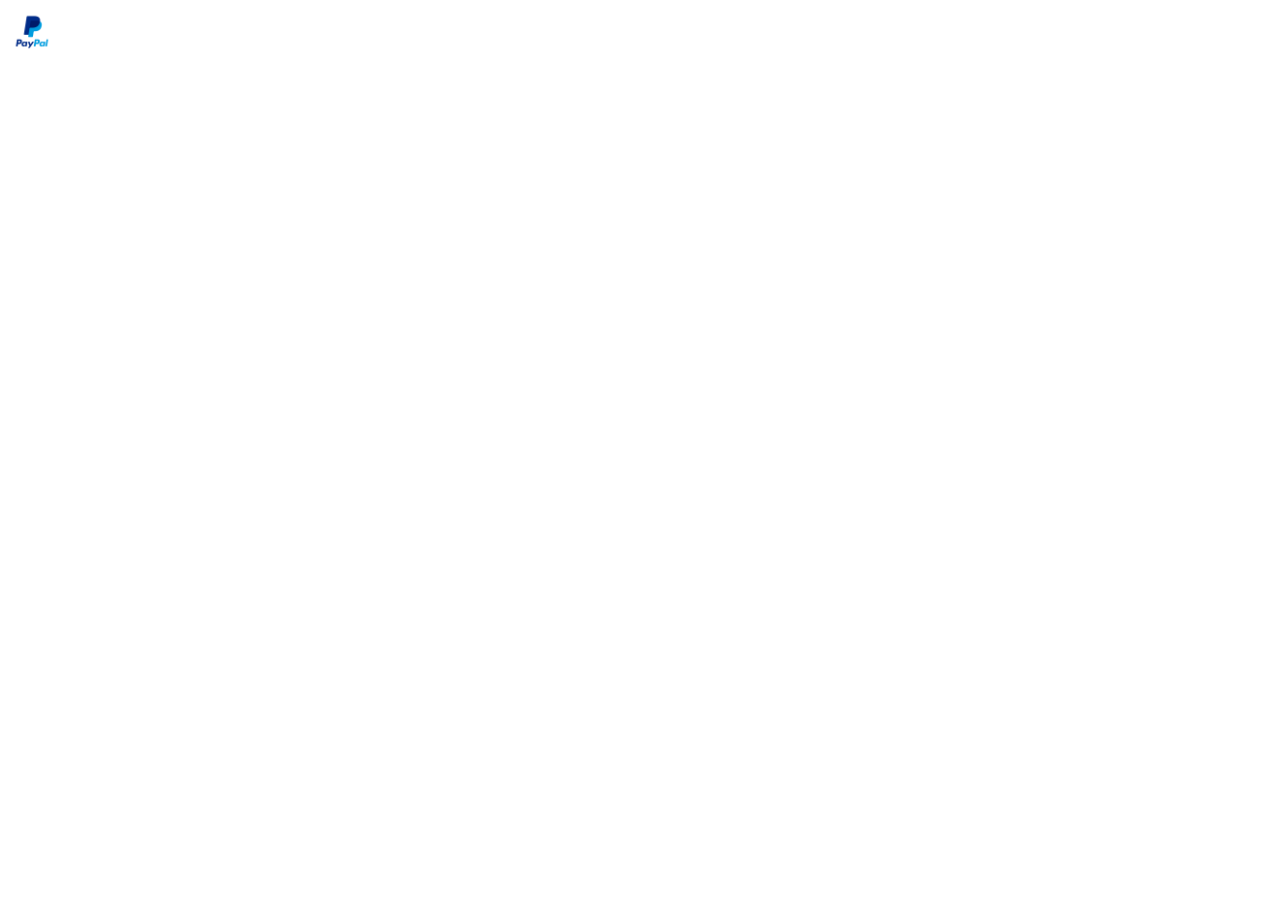
==== Proyecto 4 - Confirmación/index.html @ 25ef9b09 "Update" ====
<!DOCTYPE html>
<html lang="es">
<head>
    <meta charset="UTF-8">
    <meta name="viewport" content="width=device-width, initial-scale=1.0">
    <title>Confirmado</title>
    <link rel="stylesheet" href="style.css">
</head>
<body>
    <div class="conteiner">
        <div class="sub-conteiner">
            <div class="contenido">
                 <div class="icon">
                    <img src="paypal.png" alt="PayPal" width="48">
                 </div>
            </div>
        </div>
    </div>
</body>
</html>
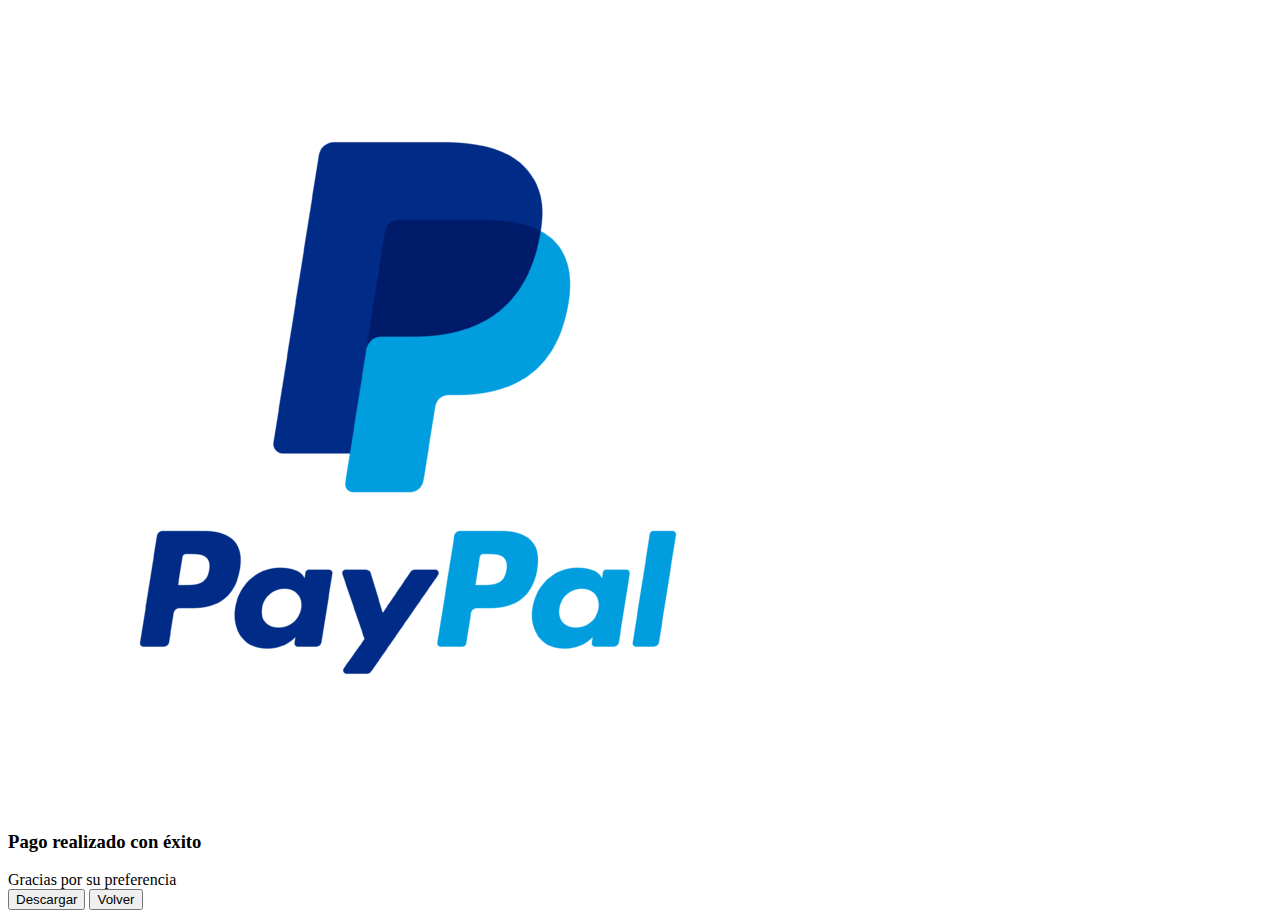
==== commit 7e4582ca: ""Se agrefaron los mensajes y los botones de la confirmación"" ====
--- a/Proyecto 4 - Confirmación/index.html
+++ b/Proyecto 4 - Confirmación/index.html
@@ -11,10 +11,24 @@
         <div class="sub-conteiner">
             <div class="contenido">
                  <div class="icon">
-                    <img src="paypal.png" alt="PayPal" width="48">
+                    <img src="paypal.png" alt="PayPal">
                  </div>
+                 <div class="mensaje">
+                    <div class="title">
+                        <h3>
+                            Pago realizado con éxito
+                        </h3>
+                        <div class="text">
+                            Gracias por su preferencia
+                        </div>
+                    </div>
+                 </div>
+            </div>
+            <div class="actions">
+                <button class="btn-descargar">Descargar</button>
+                <button class="btn-volver">Volver</button>
             </div>
         </div>
     </div>
 </body>
-</html>+</html>
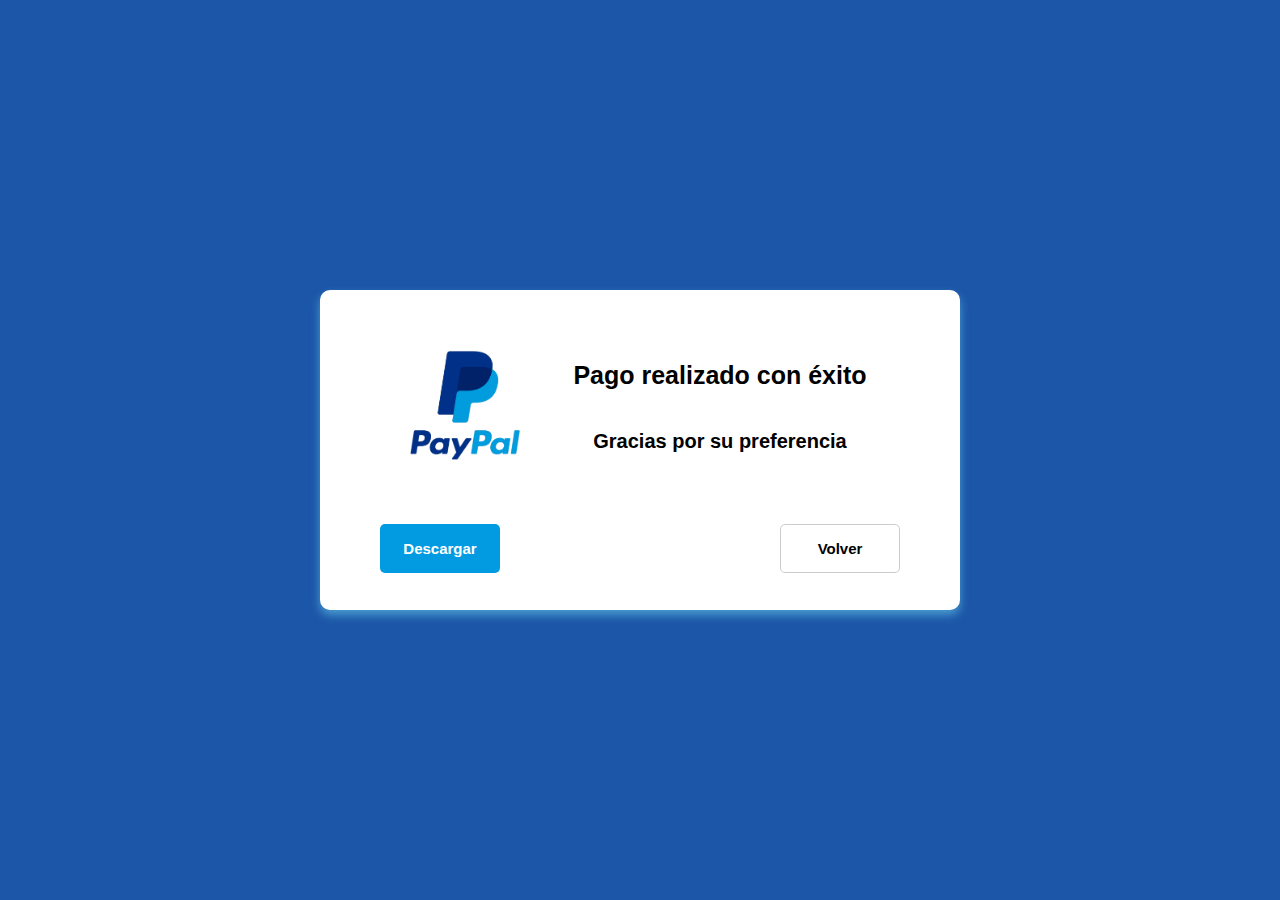
==== commit 8743e19f: "YES" ====
--- a/Proyecto 4 - Confirmación/index.html
+++ b/Proyecto 4 - Confirmación/index.html
@@ -11,7 +11,7 @@
         <div class="sub-conteiner">
             <div class="contenido">
                  <div class="icon">
-                    <img src="paypal.png" alt="PayPal">
+                    <img src="paypal.png" alt="PayPal" width="48">
                  </div>
                  <div class="mensaje">
                     <div class="title">
@@ -31,4 +31,4 @@
         </div>
     </div>
 </body>
-</html>
+</html>--- a/Proyecto 4 - Confirmación/style.css
+++ b/Proyecto 4 - Confirmación/style.css
@@ -0,0 +1,214 @@
+body {
+    font-family: Arial, Helvetica, sans-serif;
+    padding: 0;
+    margin: 0;
+
+}
+
+.conteiner {
+    background-color: #1c56a8;
+    display: flex;
+    width: 100%;
+    height: 100%;
+    align-items: center;
+    justify-content: center;
+    position: fixed;
+}
+
+.conteiner .sub-conteiner {
+    width: 600px;
+    height: 300px;
+    border-radius: 10px;
+    background-color: white;
+    padding: 10px 20px;
+    box-shadow: 0px 5px 10px rgba(120, 228, 247, 0.5);
+    display: flex;
+    flex-direction: column;
+    align-items: center;
+    justify-content: space-evenly;
+    margin: 20px;
+}
+
+.conteiner .sub-conteiner .contenido {
+    height: 180px;
+    width: 90%;
+    display: flex;
+    align-items: center;
+    justify-content: space-evenly;
+    margin: 0px 20px;
+}
+
+.conteiner .sub-conteiner .contenido .icon img {
+    width: 110px;
+}
+
+.conteiner .sub-conteiner .contenido .icon {
+    padding: 10px;
+}
+
+.conteiner .sub-conteiner .contenido .mensaje .title {
+    min-height: 150px;
+    width: 300px;
+    font-weight: bolder;
+    display: flex;
+    align-items: center;
+    justify-content: space-evenly;
+    flex-direction: column;
+    padding: 10px;
+}
+
+.conteiner .sub-conteiner .contenido .mensaje .title h3 {
+    margin: 0;
+    height: 40px;
+    font-size: 25px;
+}
+
+.conteiner .sub-conteiner .contenido .mensaje .title .text {
+    font-size: 20px;
+}
+
+.conteiner .sub-conteiner .actions {
+    width: 130%;
+    padding: 10px;
+    display: flex;
+    justify-content: space-around;
+    gap: 20px;
+}
+
+.conteiner .sub-conteiner .actions button {
+    border: none;
+    padding: 15px;
+    min-width: 120px;
+    border-radius: 5px;
+    font-weight: bold;
+    font-size: 15px;
+    cursor: pointer;
+}
+
+.conteiner .sub-conteiner .actions .btn-descargar {
+    background-color: #029BE1;
+    color: white;
+}
+
+.conteiner .sub-conteiner .actions .btn-descargar:hover {
+    background-color: #0280DE;
+}
+
+.conteiner .sub-conteiner .actions .btn-volver {
+    background-color: white;
+    border: solid 1px #ccc;
+}
+
+.conteiner .sub-conteiner .actions .btn-volver:hover {
+    background-color: #eee;
+    border: solid 1.5px #ddd;
+}
+
+@media (max-width:600px) {
+    .conteiner .sub-conteiner{
+        width: 80%;
+    }
+
+    .conteiner .sub-conteiner .contenido {
+        width: 90%;
+        gap: 15px;
+    }
+
+    .conteiner .sub-conteiner .contenido .mensaje {
+        height: 100%;
+        padding: 10px;
+    }
+
+    .conteiner .sub-conteiner .contenido .mensaje .title {
+        width: 95%;
+        text-align: center;
+        gap: 30px;
+    }
+
+    .conteiner .sub-conteiner .contenido .mensaje .title h3 {
+        font-size: 25px;
+    }
+
+    .conteiner .sub-conteiner .actions {
+        width: 125%;
+    }
+
+}
+
+@media (max-width:585px) {
+    .conteiner .sub-conteiner .contenido {
+        width: 100%;
+        gap: 15px;
+    }
+
+    .conteiner .sub-conteiner .contenido .mensaje {
+        padding: 11px;
+    }
+
+    .conteiner .sub-conteiner .contenido .mensaje .title {
+        width: 100%;
+        justify-content: center;
+        gap: 25px;
+    }
+
+    .conteiner .sub-conteiner .contenido .mensaje .title h3 {
+        font-size: 20px;
+    }
+
+    .conteiner .sub-conteiner .contenido .mensaje .title .text {
+        font-size: 17px;
+    }
+
+    .conteiner .sub-conteiner .actions {
+        width: 123%;
+    }
+
+}
+
+@media (max-width:420px) {
+    .conteiner .sub-conteiner .contenido .mensaje .title {
+        justify-content: center;
+        gap: 20px;
+    }
+
+    .conteiner .sub-conteiner .contenido .mensaje .title h3 {
+        font-size: 19px;
+    }
+
+    .conteiner .sub-conteiner .contenido .mensaje .title .text {
+        font-size: 17px;
+    }
+
+    .conteiner .sub-conteiner .contenido .mensaje {
+        padding: 20px;
+    }
+
+    .conteiner .sub-conteiner .contenido .mensaje .title .text {
+        font-size: 12px;
+    }
+}
+
+@media (max-width:404px) {
+    .conteiner .sub-conteiner .contenido .mensaje .title {
+        justify-content: center;
+        gap: 45px;
+    }
+
+    .conteiner .sub-conteiner .contenido .mensaje .title h3 {
+        font-size: 16px;
+    }
+
+    .conteiner .sub-conteiner .contenido .mensaje {
+        padding: 0;
+        padding-right: 20px;
+    }
+
+    .conteiner .sub-conteiner .contenido .mensaje .title .text {
+        font-size: 12px;
+    }
+
+    .conteiner .sub-conteiner .actions {
+        width: 90%;
+        gap: 5px;
+    }
+}
